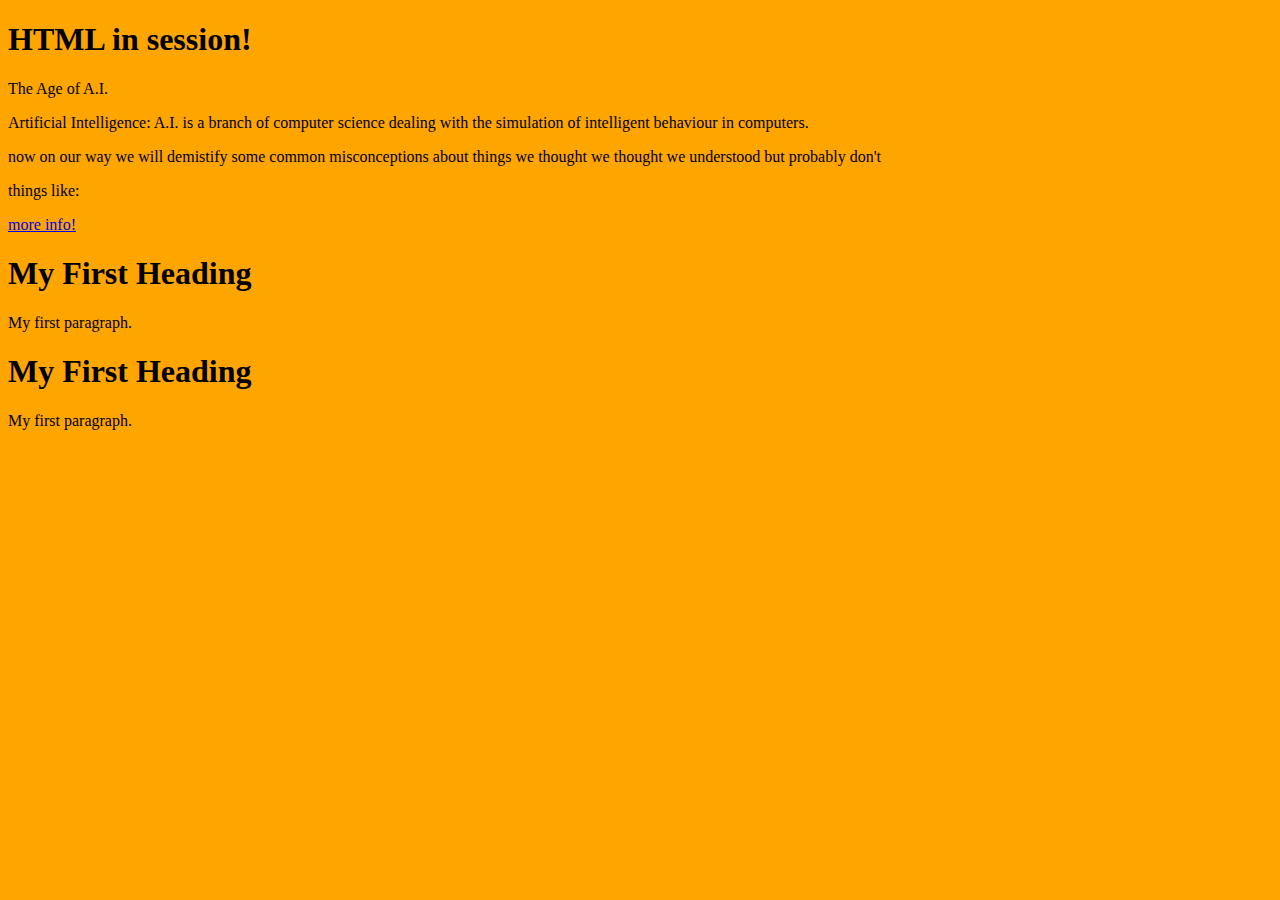
==== Web/index.html @ 7600df89 "new 2023.html" ====
<!DOCTYPE html>
<html lang="en">
<head>
    <meta charset="UTF-8">
    <meta http-equiv="X-UA-Compatible" content="IE=edge">
    <meta name="viewport" content="width=device-width, initial-scale=1.0">
    <title>Document</title>
</head>
<body bgcolor="orange">
    <h1>HTML in session! </h1>
    <p>The Age of A.I. </p>
    <p> Artificial Intelligence: A.I. is a branch of computer science dealing with the simulation of intelligent behaviour in computers.</p>
    <p>now on our way we will demistify some common misconceptions about things we thought we thought we understood but probably don't</p>
    <p>things like: </p>
    <a href="https://www.youtube.com/watch?v=UwsrzCVZAb8">more info!</a>
    <h1>My First Heading</h1>
    <p>My first paragraph.</p>
    <h1>My First Heading</h1>
    <p>My first paragraph.</p>

</body>
</html>
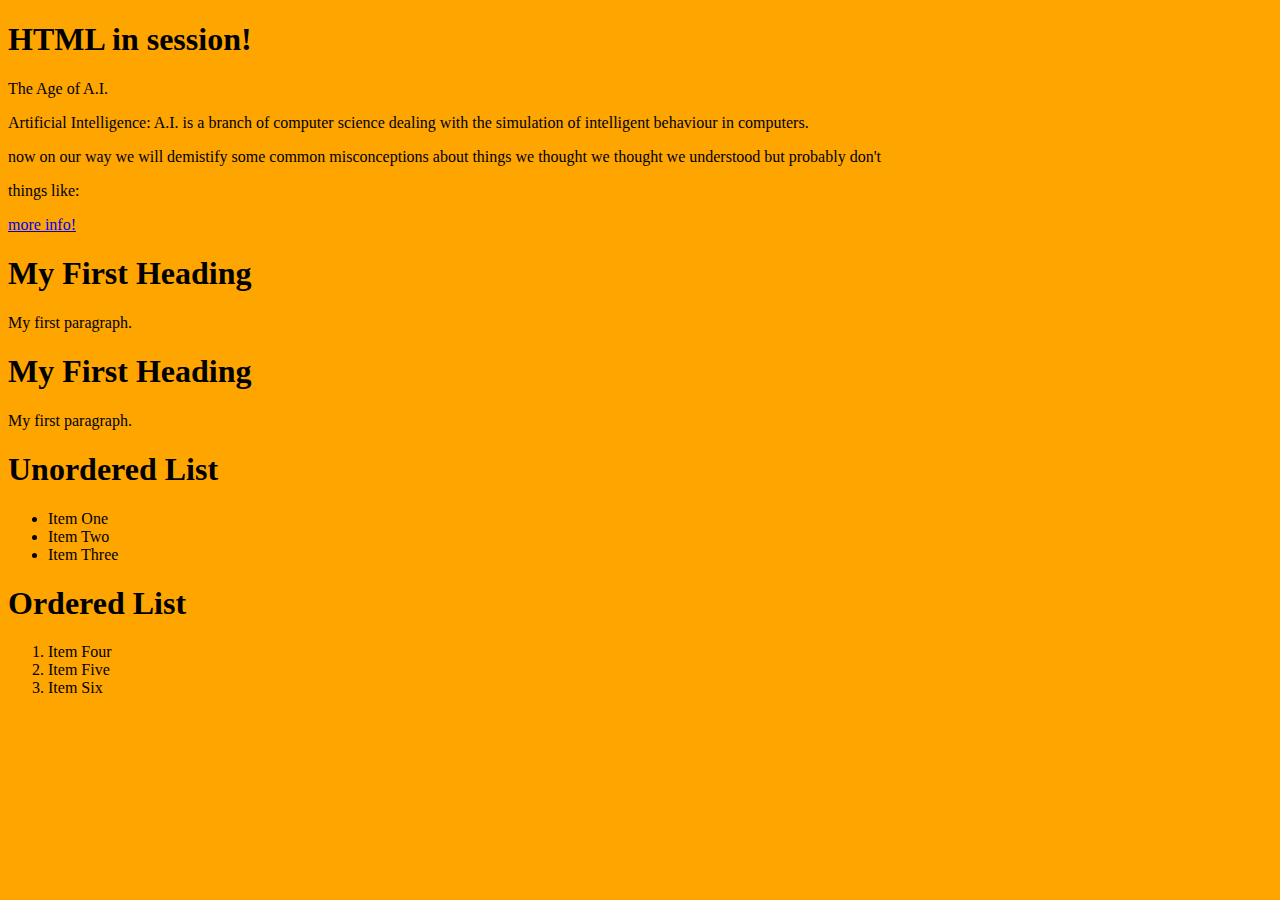
==== commit 80d5c16c: "[chore]: using lists" ====
--- a/Web/index.html
+++ b/Web/index.html
@@ -18,5 +18,21 @@
     <h1>My First Heading</h1>
     <p>My first paragraph.</p>
 
+    <!---Working with unordered lists-->
+    <h1>Unordered List</h1>
+    <ul>
+        <li>Item One</li>
+        <li>Item Two</li>
+        <li>Item Three</li>
+    </ul>
+
+    <!---Working with ordered lists-->
+    <h1>Ordered List</h1>
+    <ol>
+        <li>Item Four</li>
+        <li>Item Five</li>
+        <li>Item Six</li>
+    </ol>
+
 </body>
 </html>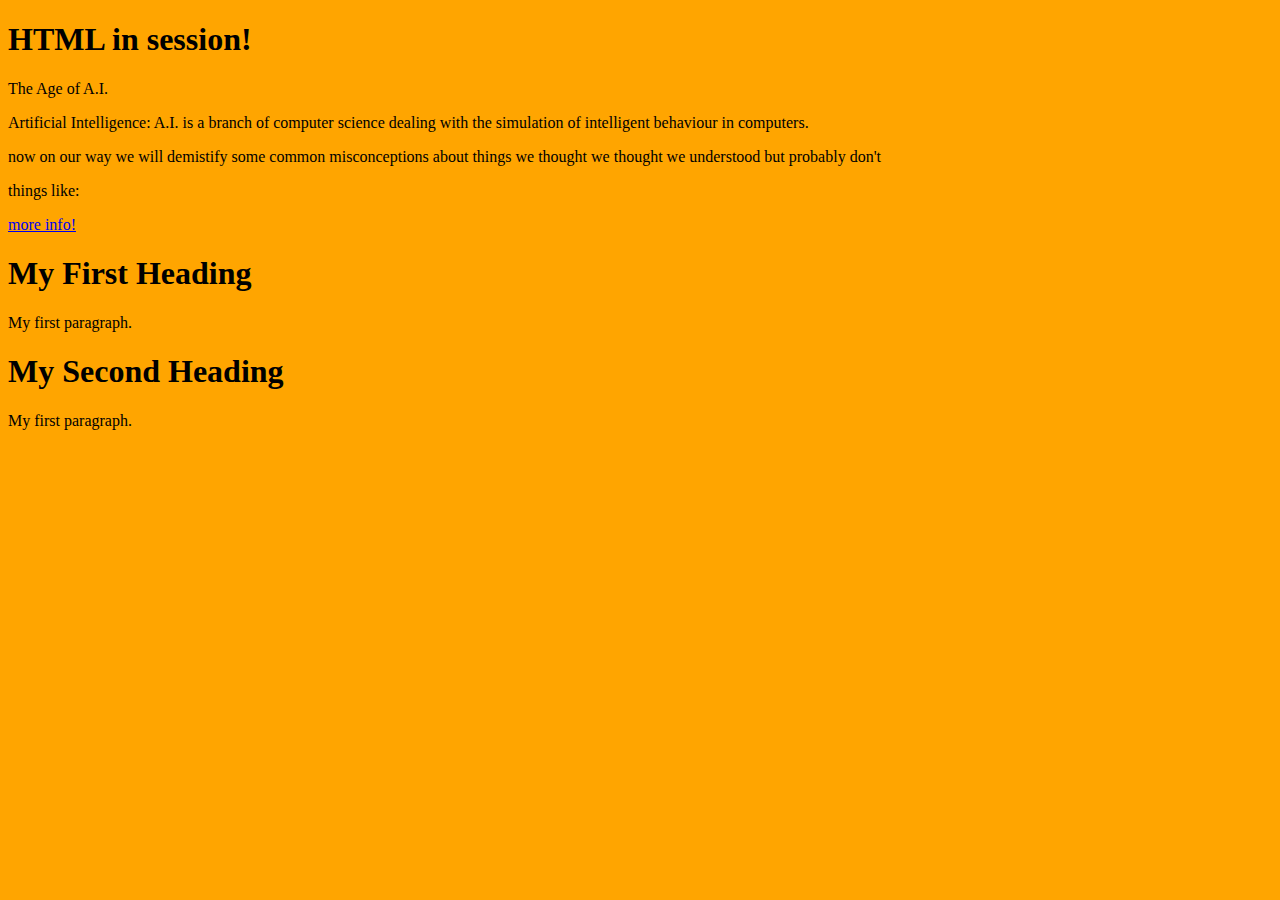
==== commit 907ac439: "added changes" ====
--- a/Web/index.html
+++ b/Web/index.html
@@ -15,24 +15,8 @@
     <a href="https://www.youtube.com/watch?v=UwsrzCVZAb8">more info!</a>
     <h1>My First Heading</h1>
     <p>My first paragraph.</p>
-    <h1>My First Heading</h1>
+    <h1>My Second Heading</h1>
     <p>My first paragraph.</p>
-
-    <!---Working with unordered lists-->
-    <h1>Unordered List</h1>
-    <ul>
-        <li>Item One</li>
-        <li>Item Two</li>
-        <li>Item Three</li>
-    </ul>
-
-    <!---Working with ordered lists-->
-    <h1>Ordered List</h1>
-    <ol>
-        <li>Item Four</li>
-        <li>Item Five</li>
-        <li>Item Six</li>
-    </ol>
 
 </body>
 </html>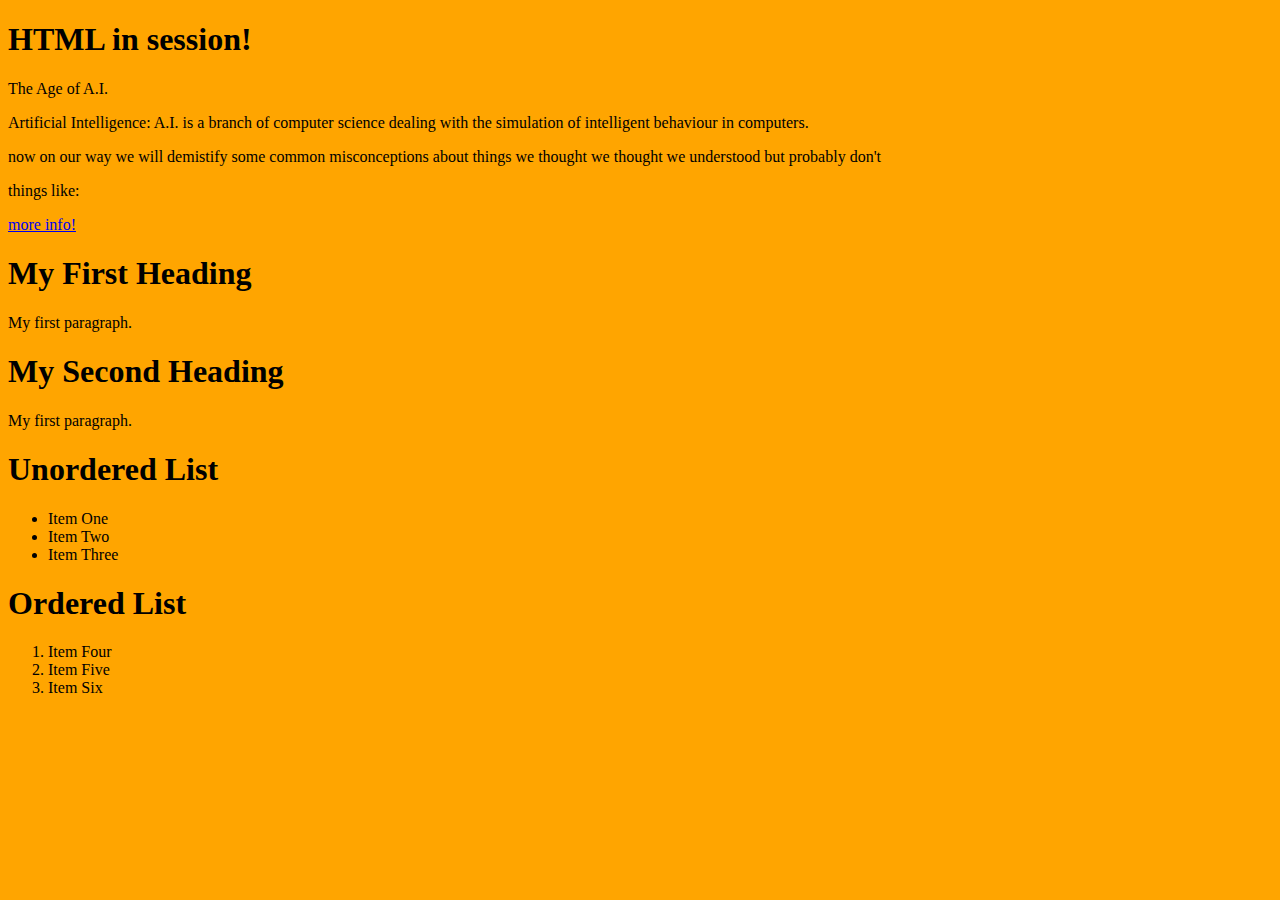
==== commit 32f1c7c8: "Merge branch 'main' of https://github.com/EPYCtim/trialrepo" ====
--- a/Web/index.html
+++ b/Web/index.html
@@ -18,5 +18,21 @@
     <h1>My Second Heading</h1>
     <p>My first paragraph.</p>
 
+    <!---Working with unordered lists-->
+    <h1>Unordered List</h1>
+    <ul>
+        <li>Item One</li>
+        <li>Item Two</li>
+        <li>Item Three</li>
+    </ul>
+
+    <!---Working with ordered lists-->
+    <h1>Ordered List</h1>
+    <ol>
+        <li>Item Four</li>
+        <li>Item Five</li>
+        <li>Item Six</li>
+    </ol>
+
 </body>
 </html>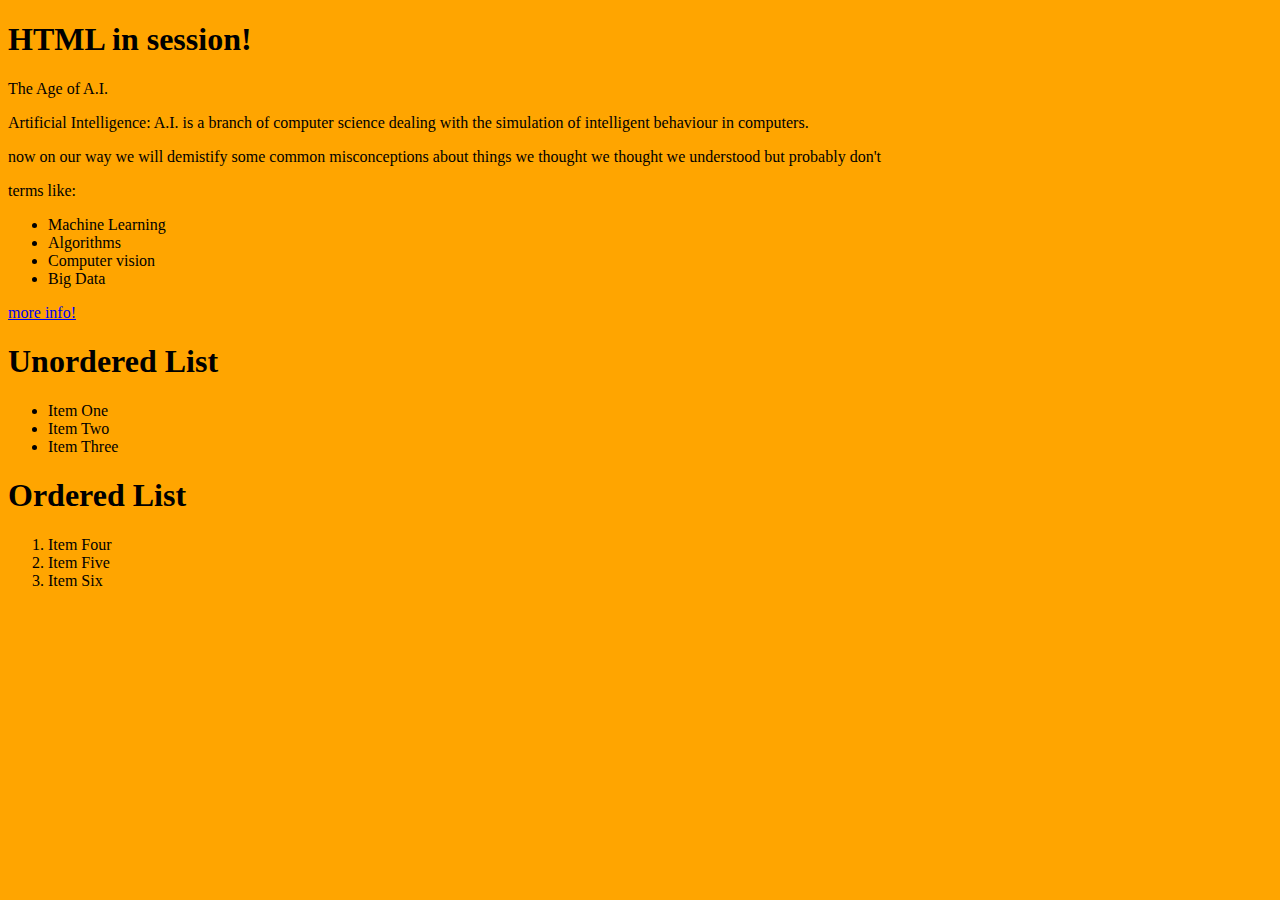
==== commit 6f55ead7: "updateone" ====
--- a/Web/index.html
+++ b/Web/index.html
@@ -11,13 +11,15 @@
     <p>The Age of A.I. </p>
     <p> Artificial Intelligence: A.I. is a branch of computer science dealing with the simulation of intelligent behaviour in computers.</p>
     <p>now on our way we will demistify some common misconceptions about things we thought we thought we understood but probably don't</p>
-    <p>things like: </p>
+    <p>terms like: </p>
+    <ul>
+        <li>Machine Learning</li>
+        <li>Algorithms</li>
+        <li>Computer vision</li>
+        <li>Big Data</li>
+    </ul>
     <a href="https://www.youtube.com/watch?v=UwsrzCVZAb8">more info!</a>
-    <h1>My First Heading</h1>
-    <p>My first paragraph.</p>
-    <h1>My Second Heading</h1>
-    <p>My first paragraph.</p>
-
+    
     <!---Working with unordered lists-->
     <h1>Unordered List</h1>
     <ul>
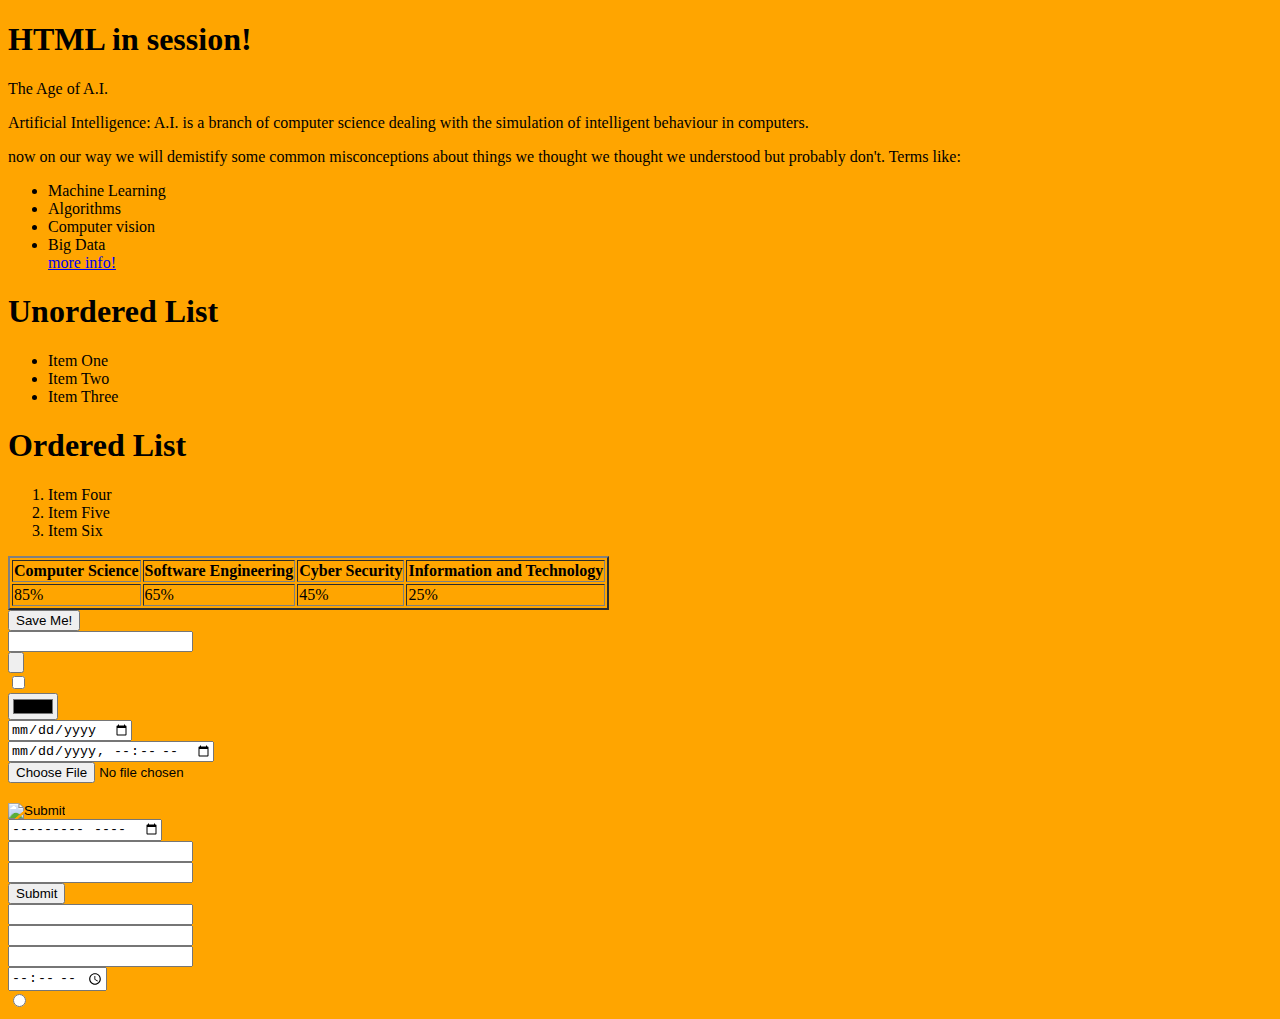
==== commit 11a723c9: "updatetwo" ====
--- a/Web/index.html
+++ b/Web/index.html
@@ -10,17 +10,17 @@
     <h1>HTML in session! </h1>
     <p>The Age of A.I. </p>
     <p> Artificial Intelligence: A.I. is a branch of computer science dealing with the simulation of intelligent behaviour in computers.</p>
-    <p>now on our way we will demistify some common misconceptions about things we thought we thought we understood but probably don't</p>
-    <p>terms like: </p>
+    <p>now on our way we will demistify some common misconceptions about things we thought we thought we understood but probably don't. Terms like: </p>
     <ul>
         <li>Machine Learning</li>
         <li>Algorithms</li>
         <li>Computer vision</li>
         <li>Big Data</li>
+        <a href="https://www.youtube.com/watch?v=UwsrzCVZAb8" target="_blank">more info!</a>
     </ul>
-    <a href="https://www.youtube.com/watch?v=UwsrzCVZAb8">more info!</a>
     
-    <!---Working with unordered lists-->
+    
+    <!--Working with unordered lists-->
     <h1>Unordered List</h1>
     <ul>
         <li>Item One</li>
@@ -28,7 +28,7 @@
         <li>Item Three</li>
     </ul>
 
-    <!---Working with ordered lists-->
+    <!--Working with ordered lists-->
     <h1>Ordered List</h1>
     <ol>
         <li>Item Four</li>
@@ -36,5 +36,63 @@
         <li>Item Six</li>
     </ol>
 
+    <table border="2"> 
+        <tr>
+            <th>Computer Science</th>
+            <th>Software Engineering</th>
+            <th>Cyber Security</th>
+            <th>Information and Technology</th>
+        </tr>
+        <tr>
+            <td>85%</td>
+            <td>65%</td>
+            <td>45%</td>
+            <td>25%</td>
+        </tr>
+    </table>
+
+    <button>
+        Save Me!
+    </button>
+
+    <br>
+
+    <input type="email">
+     
+    <br>
+    <input type="button">
+    <br>
+    <input type="checkbox" value="5">
+    <br>
+    <input type="color">
+    <br>
+    <input type="date">
+    <br>
+    <input type="datetime-local">
+    <br> 
+    <input type="file">
+    <br>
+    <input type="hidden">
+    <br>
+    <input type="image">
+    <br>
+    <input type="month">
+    <br>
+    <input type="password">
+    <br>
+    <input type="search">
+    <br>
+    <input type="submit">
+    <br>
+    <input type="tel">
+    <br>
+    <input type="text">
+    <br>
+    <input type="url">
+    <br>
+    <input type="time">
+    <br>
+    <input type="radio" value="A.I."
+
 </body>
 </html>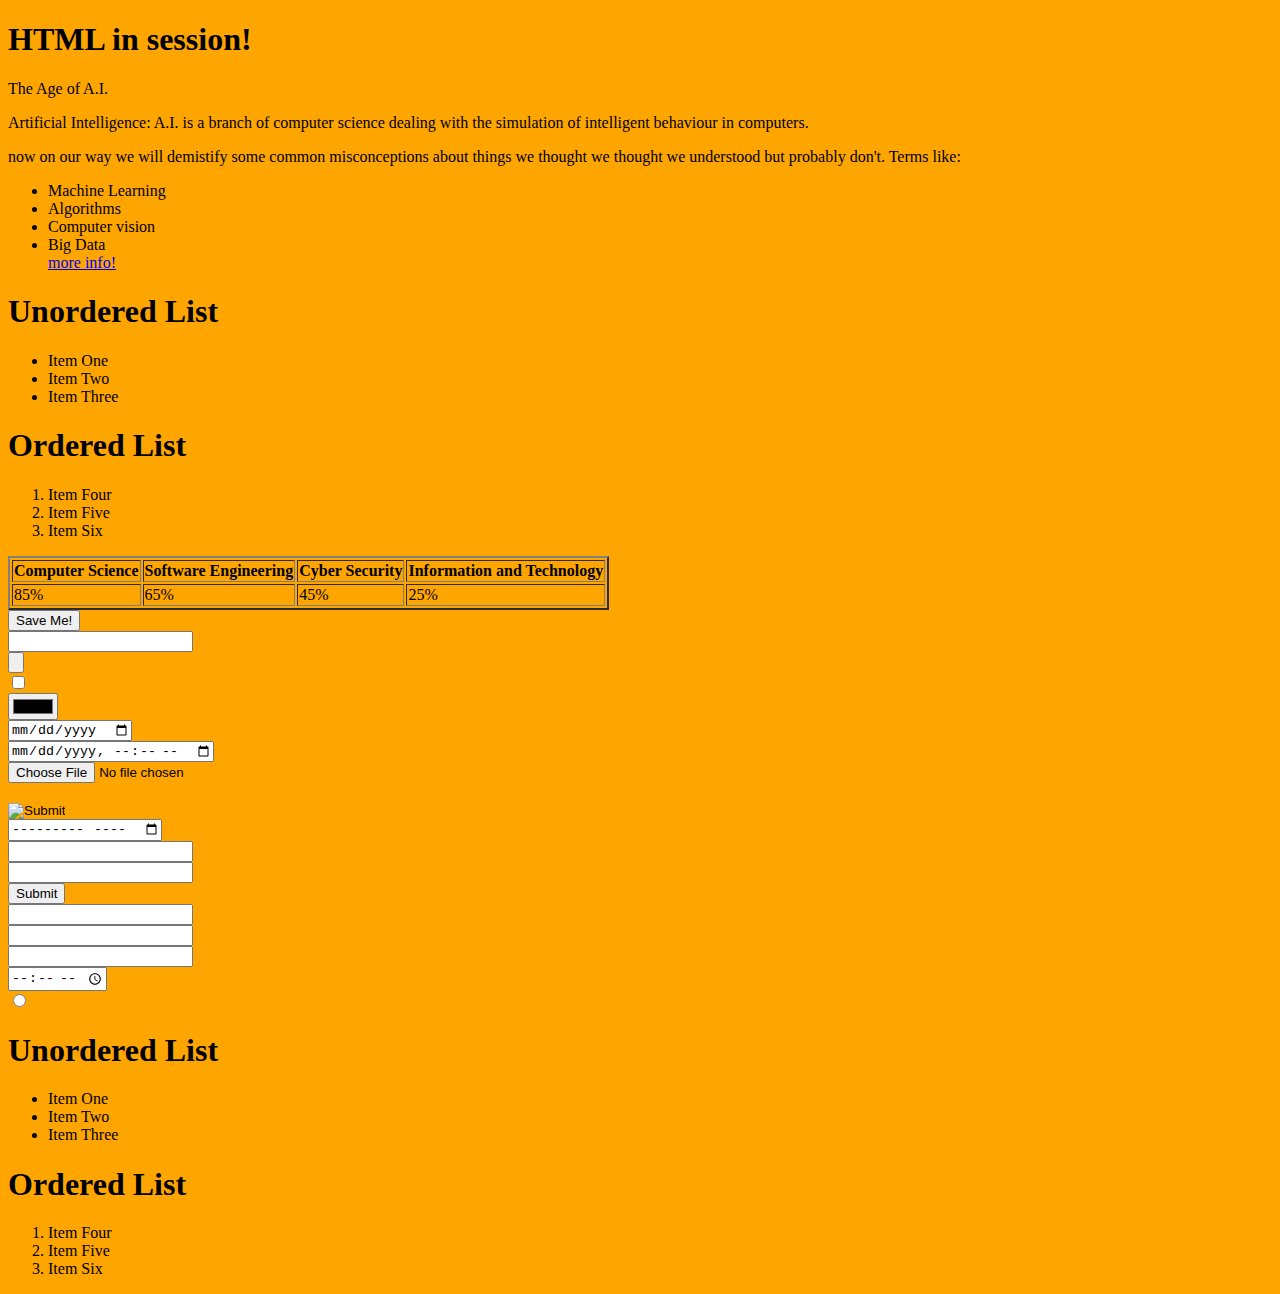
==== commit c39a5724: "Merge branch 'lists' of https://github.com/akebu6/trialrepo into lists" ====
--- a/Web/index.html
+++ b/Web/index.html
@@ -94,5 +94,21 @@
     <br>
     <input type="radio" value="A.I."
 
+    <!---Working with unordered lists-->
+    <h1>Unordered List</h1>
+    <ul>
+        <li>Item One</li>
+        <li>Item Two</li>
+        <li>Item Three</li>
+    </ul>
+
+    <!---Working with ordered lists-->
+    <h1>Ordered List</h1>
+    <ol>
+        <li>Item Four</li>
+        <li>Item Five</li>
+        <li>Item Six</li>
+    </ol>
+
 </body>
 </html>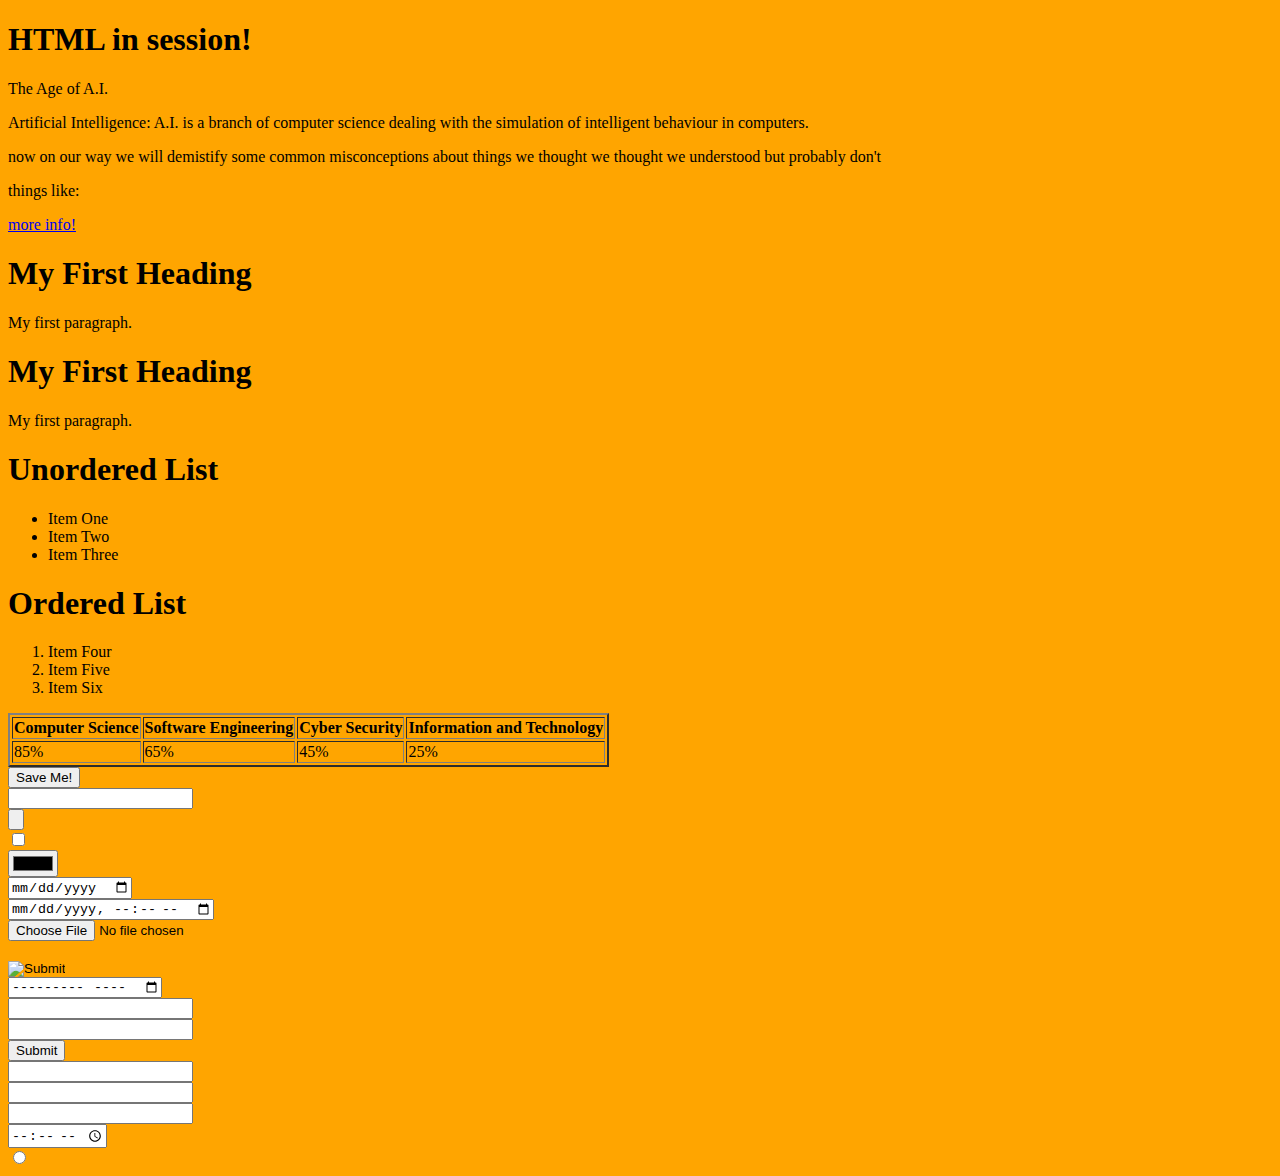
==== commit 02069259: "Revert "Merge branch 'EPYCtim:main' into lists"" ====
--- a/Web/index.html
+++ b/Web/index.html
@@ -10,17 +10,15 @@
     <h1>HTML in session! </h1>
     <p>The Age of A.I. </p>
     <p> Artificial Intelligence: A.I. is a branch of computer science dealing with the simulation of intelligent behaviour in computers.</p>
-    <p>now on our way we will demistify some common misconceptions about things we thought we thought we understood but probably don't. Terms like: </p>
-    <ul>
-        <li>Machine Learning</li>
-        <li>Algorithms</li>
-        <li>Computer vision</li>
-        <li>Big Data</li>
-        <a href="https://www.youtube.com/watch?v=UwsrzCVZAb8" target="_blank">more info!</a>
-    </ul>
-    
-    
-    <!--Working with unordered lists-->
+    <p>now on our way we will demistify some common misconceptions about things we thought we thought we understood but probably don't</p>
+    <p>things like: </p>
+    <a href="https://www.youtube.com/watch?v=UwsrzCVZAb8">more info!</a>
+    <h1>My First Heading</h1>
+    <p>My first paragraph.</p>
+    <h1>My First Heading</h1>
+    <p>My first paragraph.</p>
+
+    <!---Working with unordered lists-->
     <h1>Unordered List</h1>
     <ul>
         <li>Item One</li>
@@ -28,7 +26,7 @@
         <li>Item Three</li>
     </ul>
 
-    <!--Working with ordered lists-->
+    <!---Working with ordered lists-->
     <h1>Ordered List</h1>
     <ol>
         <li>Item Four</li>
@@ -94,21 +92,5 @@
     <br>
     <input type="radio" value="A.I."
 
-    <!---Working with unordered lists-->
-    <h1>Unordered List</h1>
-    <ul>
-        <li>Item One</li>
-        <li>Item Two</li>
-        <li>Item Three</li>
-    </ul>
-
-    <!---Working with ordered lists-->
-    <h1>Ordered List</h1>
-    <ol>
-        <li>Item Four</li>
-        <li>Item Five</li>
-        <li>Item Six</li>
-    </ol>
-
 </body>
 </html>